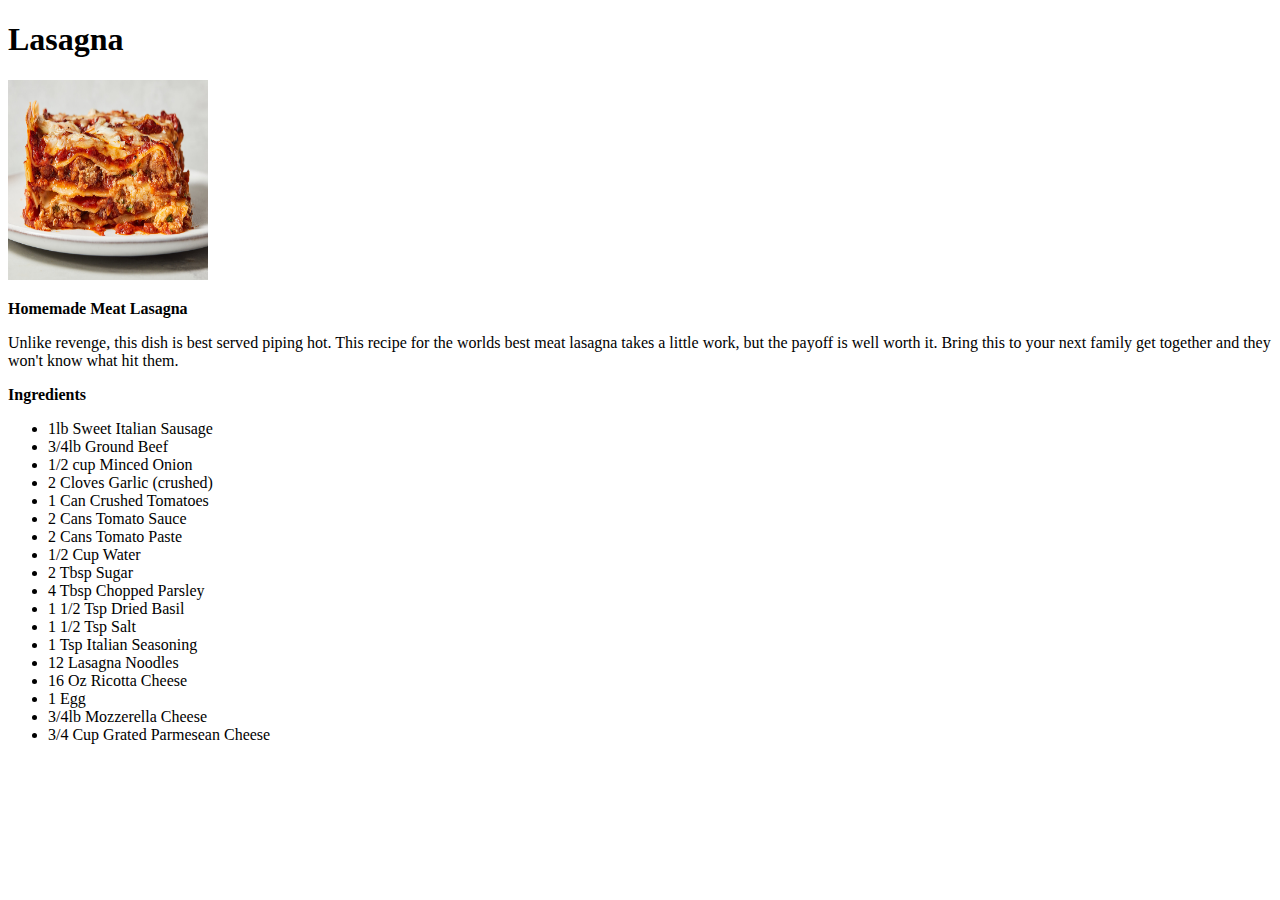
==== recipes/lasagna.html @ 1b51d66b "Setup lasagna page, added ingredients" ====
<!DOCTYPE html>
<html lang="en">
<head>
  <meta charset="UTF-8">
  <title>Lasagna Recipe</title>
</head>

<body>
  <h1>Lasagna</h1>
  <img src="../img/lasagna.jpg" alt="A square slice of lasagna" height="200" width="200">
  <p><strong>Homemade Meat Lasagna</strong></p>
  <p>Unlike revenge, this dish is best served piping hot. This recipe for the worlds best meat lasagna takes a little work, but the payoff is well worth it. Bring this to your next family get together and they won't know what hit them.</p>
  <p><strong>Ingredients</strong></p>
  <ul>
    <li>1lb Sweet Italian Sausage</li>
    <li>3/4lb Ground Beef</li>
    <li>1/2 cup Minced Onion</li>
    <li>2 Cloves Garlic (crushed)</li>
    <li>1 Can Crushed Tomatoes</li>
    <li>2 Cans Tomato Sauce</li>
    <li>2 Cans Tomato Paste</li>
    <li>1/2 Cup Water</li>
    <li>2 Tbsp Sugar</li>
    <li>4 Tbsp Chopped Parsley</li>
    <li>1 1/2 Tsp Dried Basil</li>
    <li>1 1/2 Tsp Salt</li>
    <li>1 Tsp Italian Seasoning</li>
    <li>12 Lasagna Noodles</li>
    <li>16 Oz Ricotta Cheese</li>
    <li>1 Egg</li>
    <li>3/4lb Mozzerella Cheese</li>
    <li>3/4 Cup Grated Parmesean Cheese</li>
  </ul>
  
</body>
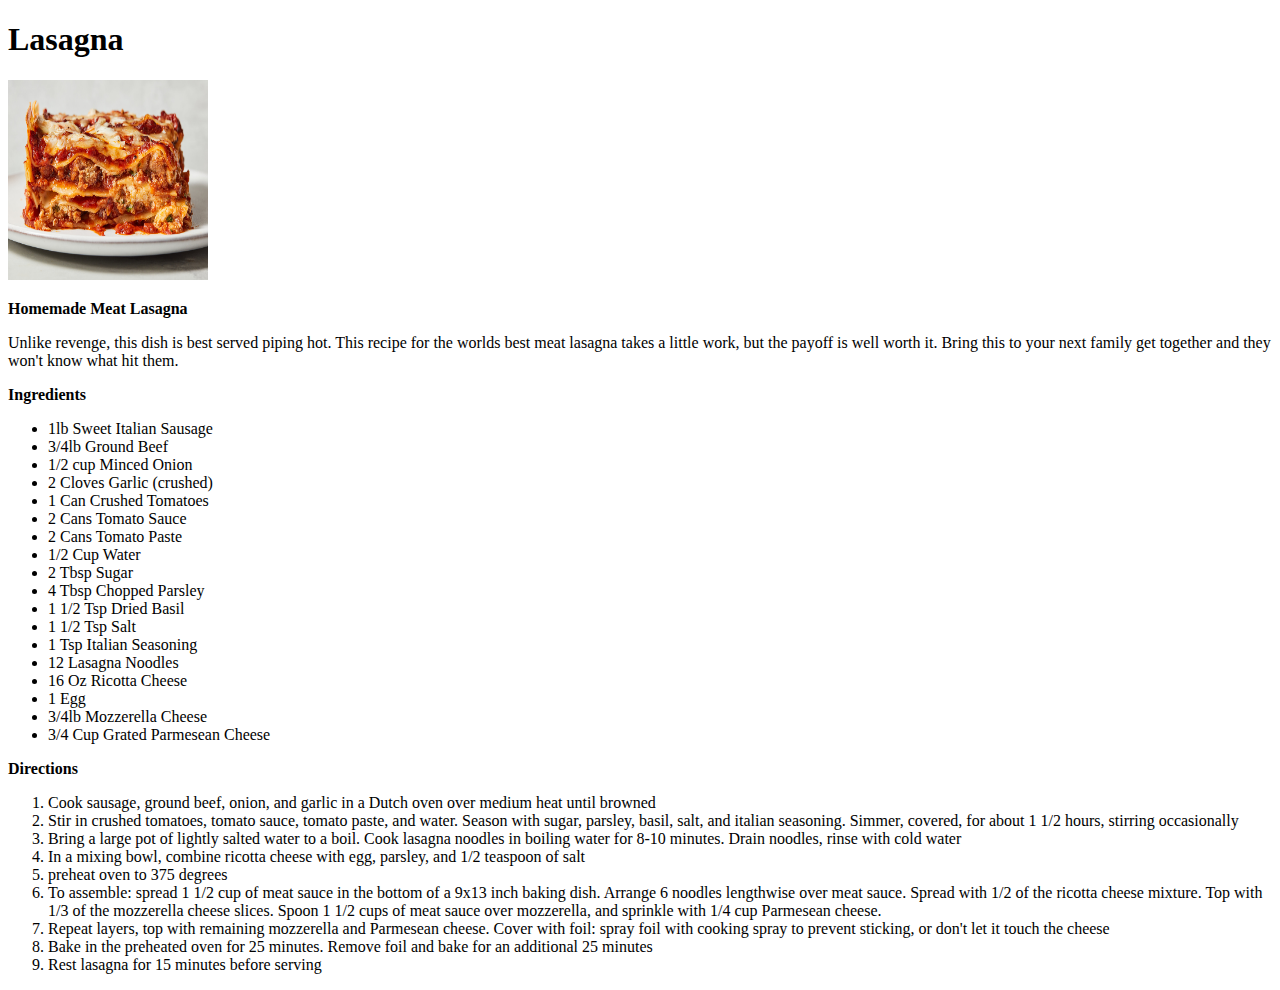
==== commit 055af6fb: "Added grilled cheese recipe and updated index" ====
--- a/recipes/lasagna.html
+++ b/recipes/lasagna.html
@@ -31,5 +31,16 @@
     <li>3/4lb Mozzerella Cheese</li>
     <li>3/4 Cup Grated Parmesean Cheese</li>
   </ul>
-  
+  <p><strong>Directions</strong></p>
+  <ol>
+    <li>Cook sausage, ground beef, onion, and garlic in a Dutch oven over medium heat until browned</li>
+    <li>Stir in crushed tomatoes, tomato sauce, tomato paste, and water. Season with sugar, parsley, basil, salt, and italian seasoning. Simmer, covered, for about 1 1/2 hours, stirring occasionally</li>
+    <li>Bring a large pot of lightly salted water to a boil. Cook lasagna noodles in boiling water for 8-10 minutes. Drain noodles, rinse with cold water</li>
+    <li>In a mixing bowl, combine ricotta cheese with egg, parsley, and 1/2 teaspoon of salt</li>
+    <li>preheat oven to 375 degrees</li>
+    <li>To assemble: spread 1 1/2 cup of meat sauce in the bottom of a 9x13 inch baking dish. Arrange 6 noodles lengthwise over meat sauce. Spread with 1/2 of the ricotta cheese mixture. Top with 1/3 of the mozzerella cheese slices. Spoon 1 1/2 cups of meat sauce over mozzerella, and sprinkle with 1/4 cup Parmesean cheese.</li>
+    <li>Repeat layers, top with remaining mozzerella and Parmesean cheese. Cover with foil: spray foil with cooking spray to prevent sticking, or don't let it touch the cheese</li>
+    <li>Bake in the preheated oven for 25 minutes. Remove foil and bake for an additional 25 minutes</li>
+    <li>Rest lasagna for 15 minutes before serving</li>
+  </ol>
 </body>